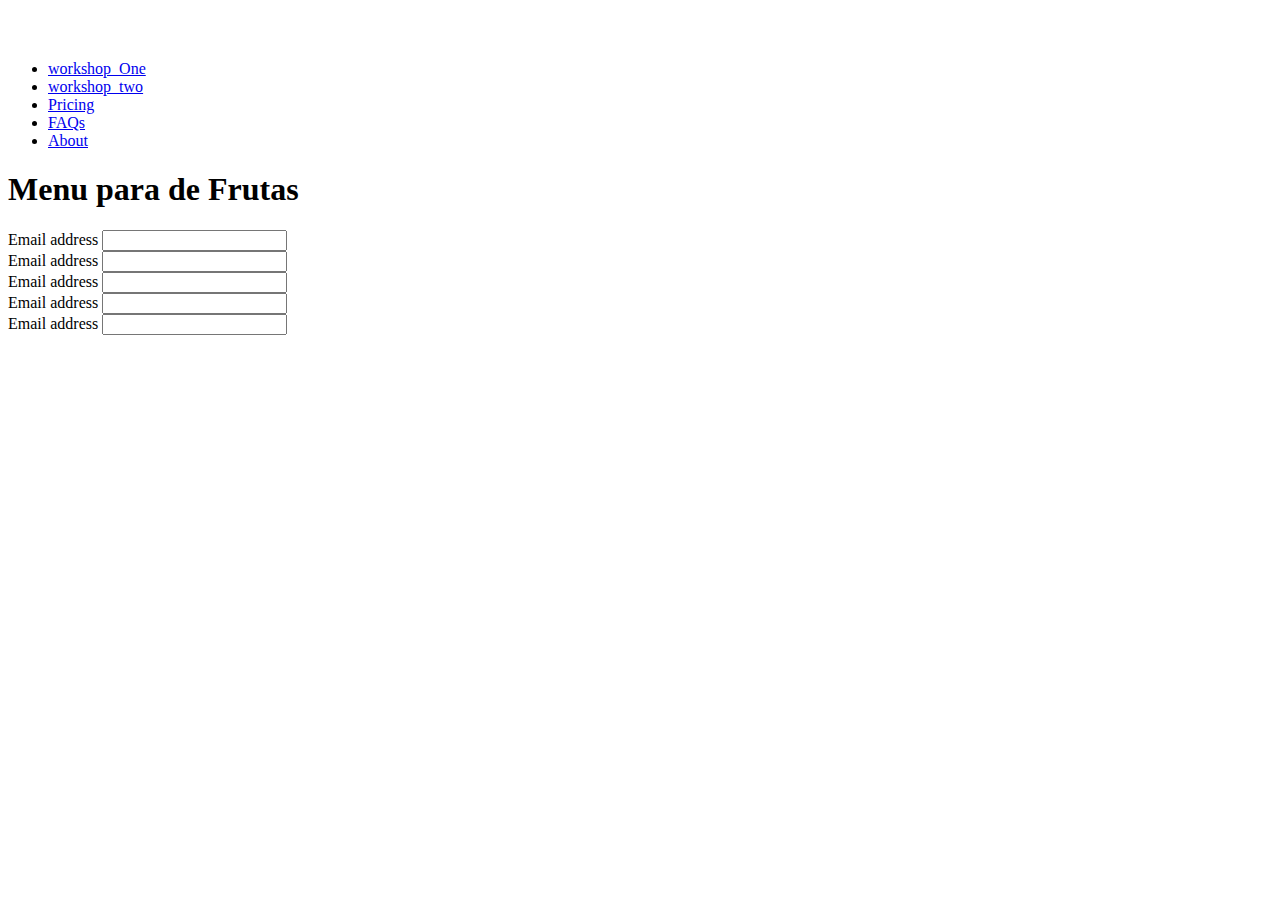
==== view.html @ a6954158 "creacion de formulario" ====
<!DOCTYPE html>
<html lang="en">
<head>
    <meta charset="UTF-8">
    <meta http-equiv="X-UA-Compatible" content="IE=edge">
    <meta name="viewport" content="width=device-width, initial-scale=1.0">
    <title>Document</title>
    <link href="https://cdn.jsdelivr.net/npm/bootstrap@5.1.0/dist/css/bootstrap.min.css" rel="stylesheet" integrity="sha384-KyZXEAg3QhqLMpG8r+8fhAXLRk2vvoC2f3B09zVXn8CA5QIVfZOJ3BCsw2P0p/We" crossorigin="anonymous">
</head>
<body class="bg-dark text-white">
    <div class="container">
        <header class="d-flex flex-wrap align-items-center justify-content-center justify-content-md-between py-3 mb-4 border-bottom">
            <a href="/" class="d-flex align-items-center col-md-3 mb-2 mb-md-0 text-dark text-decoration-none">
            <svg class="bi me-2" width="40" height="32" role="img" aria-label="Bootstrap"><use xlink:href="#bootstrap"/></svg>
            </a>
            <ul class="nav col-12 col-md-auto mb-2 justify-content-center mb-md-0 ">
                <li><a href="index.html" class="nav-link px-2 link-dark text-white">workshop_One</a></li>
                <li><a href="view.html" class="nav-link px-2 link-dark text-white">workshop_two</a></li>
                <li><a href="#" class="nav-link px-2 link-dark text-white">Pricing</a></li>
                <li><a href="#" class="nav-link px-2 link-dark text-white" >FAQs</a></li>
                <li><a href="#" class="nav-link px-2 link-dark text-white">About</a></li>
            </ul>
        </header>
    </div>
    <main>
        <form action="" method="post">
            <div class="container">
                <h1 class="text-white text-center fw-bould p-1">Menu para de Frutas</h1>
                <div class="row d-flex justify-content-center">
                    <div class="col-md-4">
                        <div class="mb-3">
                            <label for="exampleInputEmail1" class="form-label">Email address</label>
                            <input type="email" class="form-control" id="exampleInputEmail1" aria-describedby="emailHelp">
                          </div>
                    </div>
                </div>
                <div class="row d-flex justify-content-center">
                    <div class="col-md-4">
                        <div class="mb-3">
                            <label for="exampleInputEmail1" class="form-label">Email address</label>
                            <input type="email" class="form-control" id="exampleInputEmail1" aria-describedby="emailHelp">
                        </div>
                    </div>
                </div>
                <div class="row d-flex justify-content-center">
                    <div class="col-md-4">
                        <div class="mb-3">
                            <label for="exampleInputEmail1" class="form-label">Email address</label>
                            <input type="email" class="form-control" id="exampleInputEmail1" aria-describedby="emailHelp">
                        </div>
                    </div>
                </div>
                <div class="row d-flex justify-content-center">
                    <div class="col-md-4">
                        <div class="mb-3">
                            <label for="exampleInputEmail1" class="form-label">Email address</label>
                            <input type="email" class="form-control" id="exampleInputEmail1" aria-describedby="emailHelp">
                        </div>
                    </div>
                </div>
                <div class="row d-flex justify-content-center">
                    <div class="col-md-4">
                        <div class="mb-3">
                            <label for="exampleInputEmail1" class="form-label">Email address</label>
                            <input type="email" class="form-control" id="exampleInputEmail1" aria-describedby="emailHelp">
                        </div>
                    </div>
                </div>
            </div>
        </form>
    </main>
    <script src="https://cdn.jsdelivr.net/npm/bootstrap@5.1.0/dist/js/bootstrap.bundle.min.js" integrity="sha384-U1DAWAznBHeqEIlVSCgzq+c9gqGAJn5c/t99JyeKa9xxaYpSvHU5awsuZVVFIhvj" crossorigin="anonymous"></script>    
</body>
</html>
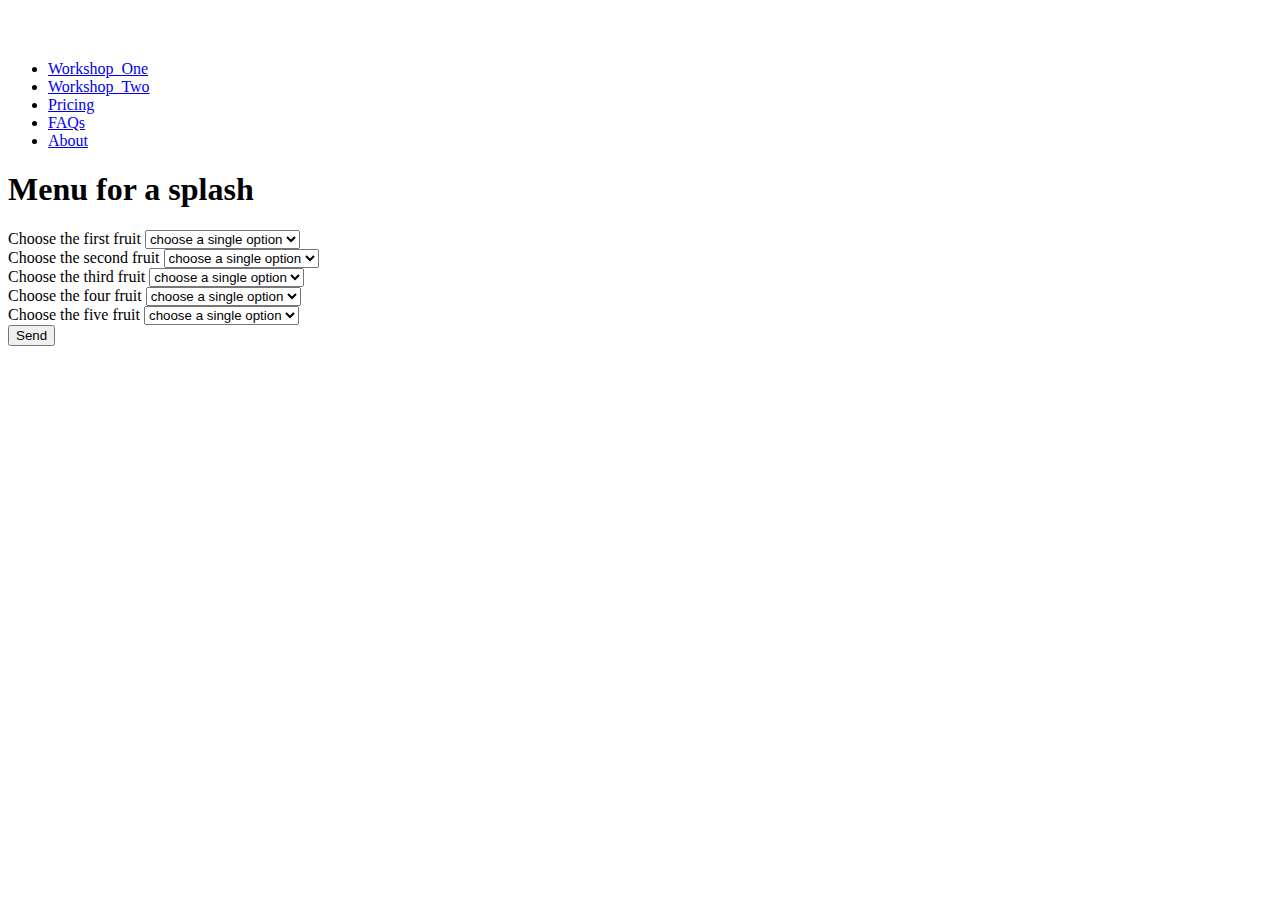
==== commit ae62b699: "second view html y php" ====
--- a/view.html
+++ b/view.html
@@ -4,7 +4,7 @@
     <meta charset="UTF-8">
     <meta http-equiv="X-UA-Compatible" content="IE=edge">
     <meta name="viewport" content="width=device-width, initial-scale=1.0">
-    <title>Document</title>
+    <title>Evaluation Workshpos</title>
     <link href="https://cdn.jsdelivr.net/npm/bootstrap@5.1.0/dist/css/bootstrap.min.css" rel="stylesheet" integrity="sha384-KyZXEAg3QhqLMpG8r+8fhAXLRk2vvoC2f3B09zVXn8CA5QIVfZOJ3BCsw2P0p/We" crossorigin="anonymous">
 </head>
 <body class="bg-dark text-white">
@@ -14,8 +14,8 @@
             <svg class="bi me-2" width="40" height="32" role="img" aria-label="Bootstrap"><use xlink:href="#bootstrap"/></svg>
             </a>
             <ul class="nav col-12 col-md-auto mb-2 justify-content-center mb-md-0 ">
-                <li><a href="index.html" class="nav-link px-2 link-dark text-white">workshop_One</a></li>
-                <li><a href="view.html" class="nav-link px-2 link-dark text-white">workshop_two</a></li>
+                <li><a href="index.html" class="nav-link px-2 link-dark text-white">Workshop_One</a></li>
+                <li><a href="view.html" class="nav-link px-2 link-dark text-white">Workshop_Two</a></li>
                 <li><a href="#" class="nav-link px-2 link-dark text-white">Pricing</a></li>
                 <li><a href="#" class="nav-link px-2 link-dark text-white" >FAQs</a></li>
                 <li><a href="#" class="nav-link px-2 link-dark text-white">About</a></li>
@@ -25,46 +25,71 @@
     <main>
         <form action="" method="post">
             <div class="container">
-                <h1 class="text-white text-center fw-bould p-1">Menu para de Frutas</h1>
+                <h1 class="text-white text-center fw-bould p-1">Menu for a splash</h1>
                 <div class="row d-flex justify-content-center">
                     <div class="col-md-4">
                         <div class="mb-3">
-                            <label for="exampleInputEmail1" class="form-label">Email address</label>
-                            <input type="email" class="form-control" id="exampleInputEmail1" aria-describedby="emailHelp">
+                            <label class="form-label">Choose the first fruit</label>
+                            <select class="form-select" name="opt1">
+                                <option selected>choose a single option</option>
+                                <option value="Papaya">Papaya</option>
+                                <option value="Banana">Banana</option>
+                              </select>
                           </div>
                     </div>
                 </div>
                 <div class="row d-flex justify-content-center">
                     <div class="col-md-4">
                         <div class="mb-3">
-                            <label for="exampleInputEmail1" class="form-label">Email address</label>
-                            <input type="email" class="form-control" id="exampleInputEmail1" aria-describedby="emailHelp">
+                            <label class="form-label">Choose the second fruit</label>
+                            <select class="form-select" name="opt2">
+                                <option selected>choose a single option</option>
+                                <option value="Pineapple">Pineapple</option>
+                                <option value="Watermelon">Watermelon</option>
+                              </select>
                         </div>
                     </div>
                 </div>
                 <div class="row d-flex justify-content-center">
                     <div class="col-md-4">
                         <div class="mb-3">
-                            <label for="exampleInputEmail1" class="form-label">Email address</label>
-                            <input type="email" class="form-control" id="exampleInputEmail1" aria-describedby="emailHelp">
+                            <label  class="form-label">Choose the third fruit</label>
+                            <select class="form-select" name="opt3">
+                                <option selected>choose a single option</option>
+                                <option value="Mango">Mango</option>
+                                <option value="Apple">Apple</option>
+                              </select>
                         </div>
                     </div>
                 </div>
                 <div class="row d-flex justify-content-center">
                     <div class="col-md-4">
                         <div class="mb-3">
-                            <label for="exampleInputEmail1" class="form-label">Email address</label>
-                            <input type="email" class="form-control" id="exampleInputEmail1" aria-describedby="emailHelp">
+                            <label  class="form-label">Choose the four fruit</label>
+                            <select class="form-select" name="opt4">
+                                <option selected>choose a single option</option>
+                                <option value="Strawberry">Strawberry</option>
+                                <option value="Grape">Grape</option>
+                              </select>
                         </div>
                     </div>
                 </div>
                 <div class="row d-flex justify-content-center">
                     <div class="col-md-4">
                         <div class="mb-3">
-                            <label for="exampleInputEmail1" class="form-label">Email address</label>
-                            <input type="email" class="form-control" id="exampleInputEmail1" aria-describedby="emailHelp">
+                            <label  class="form-label">Choose the five fruit</label>
+                            <select class="form-select" name="opt5">
+                                <option selected>choose a single option</option>
+                                <option value="Vanilla ice Cream">Vanilla ice Cream</option>
+                                <option value="Chantilly">Chantilly</option>
+                              </select>
                         </div>
                     </div>
+                </div>
+            </div>
+            <div class="row d-flex justify-content-center">
+                <div class="col-md-3">
+                    <button type="submit" class="btn btn-primary w-100" name="button">Send</button>
                 </div>
             </div>
         </form>
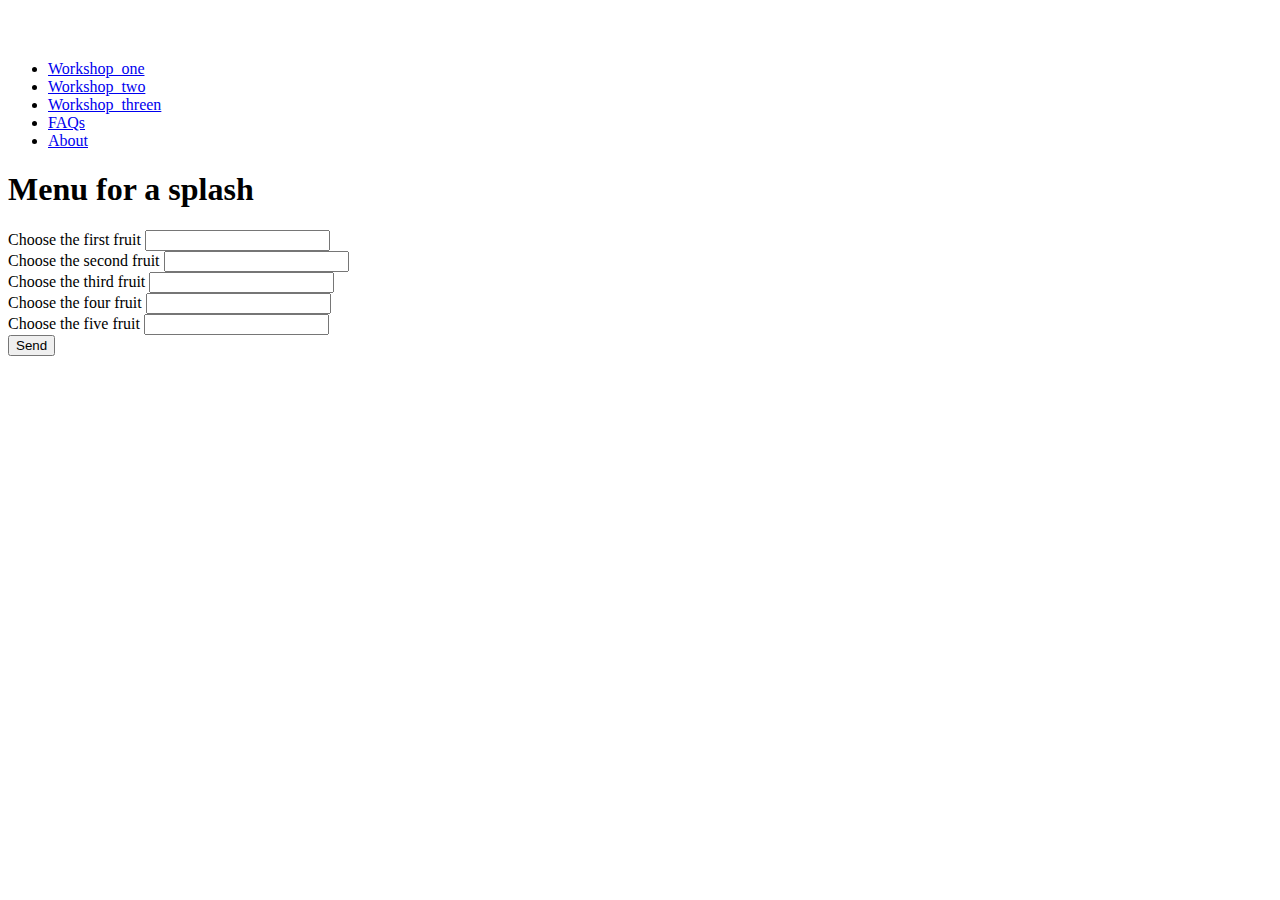
==== commit ff1b2fb2: "programando un multidireccional" ====
--- a/view.html
+++ b/view.html
@@ -14,27 +14,23 @@
             <svg class="bi me-2" width="40" height="32" role="img" aria-label="Bootstrap"><use xlink:href="#bootstrap"/></svg>
             </a>
             <ul class="nav col-12 col-md-auto mb-2 justify-content-center mb-md-0 ">
-                <li><a href="index.html" class="nav-link px-2 link-dark text-white">Workshop_One</a></li>
-                <li><a href="view.html" class="nav-link px-2 link-dark text-white">Workshop_Two</a></li>
-                <li><a href="#" class="nav-link px-2 link-dark text-white">Pricing</a></li>
+                <li><a href="index.html" class="nav-link px-2 link-dark text-white">Workshop_one</a></li>
+                <li><a href="view.html" class="nav-link px-2 link-dark text-white">Workshop_two</a></li>
+                <li><a href="view2.html" class="nav-link px-2 link-dark text-white">Workshop_threen</a></li>
                 <li><a href="#" class="nav-link px-2 link-dark text-white" >FAQs</a></li>
                 <li><a href="#" class="nav-link px-2 link-dark text-white">About</a></li>
             </ul>
         </header>
     </div>
     <main>
-        <form action="" method="post">
+        <form action="fruit.php" method="POST">
             <div class="container">
                 <h1 class="text-white text-center fw-bould p-1">Menu for a splash</h1>
                 <div class="row d-flex justify-content-center">
                     <div class="col-md-4">
                         <div class="mb-3">
                             <label class="form-label">Choose the first fruit</label>
-                            <select class="form-select" name="opt1">
-                                <option selected>choose a single option</option>
-                                <option value="Papaya">Papaya</option>
-                                <option value="Banana">Banana</option>
-                              </select>
+                            <input type="text" class="form-control" name="fruit1">
                           </div>
                     </div>
                 </div>
@@ -42,11 +38,7 @@
                     <div class="col-md-4">
                         <div class="mb-3">
                             <label class="form-label">Choose the second fruit</label>
-                            <select class="form-select" name="opt2">
-                                <option selected>choose a single option</option>
-                                <option value="Pineapple">Pineapple</option>
-                                <option value="Watermelon">Watermelon</option>
-                              </select>
+                            <input type="text" class="form-control" name="fruit2">
                         </div>
                     </div>
                 </div>
@@ -54,11 +46,7 @@
                     <div class="col-md-4">
                         <div class="mb-3">
                             <label  class="form-label">Choose the third fruit</label>
-                            <select class="form-select" name="opt3">
-                                <option selected>choose a single option</option>
-                                <option value="Mango">Mango</option>
-                                <option value="Apple">Apple</option>
-                              </select>
+                            <input type="text" class="form-control" name="fruit3">
                         </div>
                     </div>
                 </div>
@@ -66,11 +54,7 @@
                     <div class="col-md-4">
                         <div class="mb-3">
                             <label  class="form-label">Choose the four fruit</label>
-                            <select class="form-select" name="opt4">
-                                <option selected>choose a single option</option>
-                                <option value="Strawberry">Strawberry</option>
-                                <option value="Grape">Grape</option>
-                              </select>
+                            <input type="text" class="form-control" name="fruit4">
                         </div>
                     </div>
                 </div>
@@ -78,18 +62,14 @@
                     <div class="col-md-4">
                         <div class="mb-3">
                             <label  class="form-label">Choose the five fruit</label>
-                            <select class="form-select" name="opt5">
-                                <option selected>choose a single option</option>
-                                <option value="Vanilla ice Cream">Vanilla ice Cream</option>
-                                <option value="Chantilly">Chantilly</option>
-                              </select>
+                            <input type="text" class="form-control" name="fruit5">
                         </div>
                     </div>
                 </div>
             </div>
             <div class="row d-flex justify-content-center">
                 <div class="col-md-3">
-                    <button type="submit" class="btn btn-primary w-100" name="button">Send</button>
+                    <button type="submit" class="btn btn-primary w-100" name="send">Send</button>
                 </div>
             </div>
         </form>
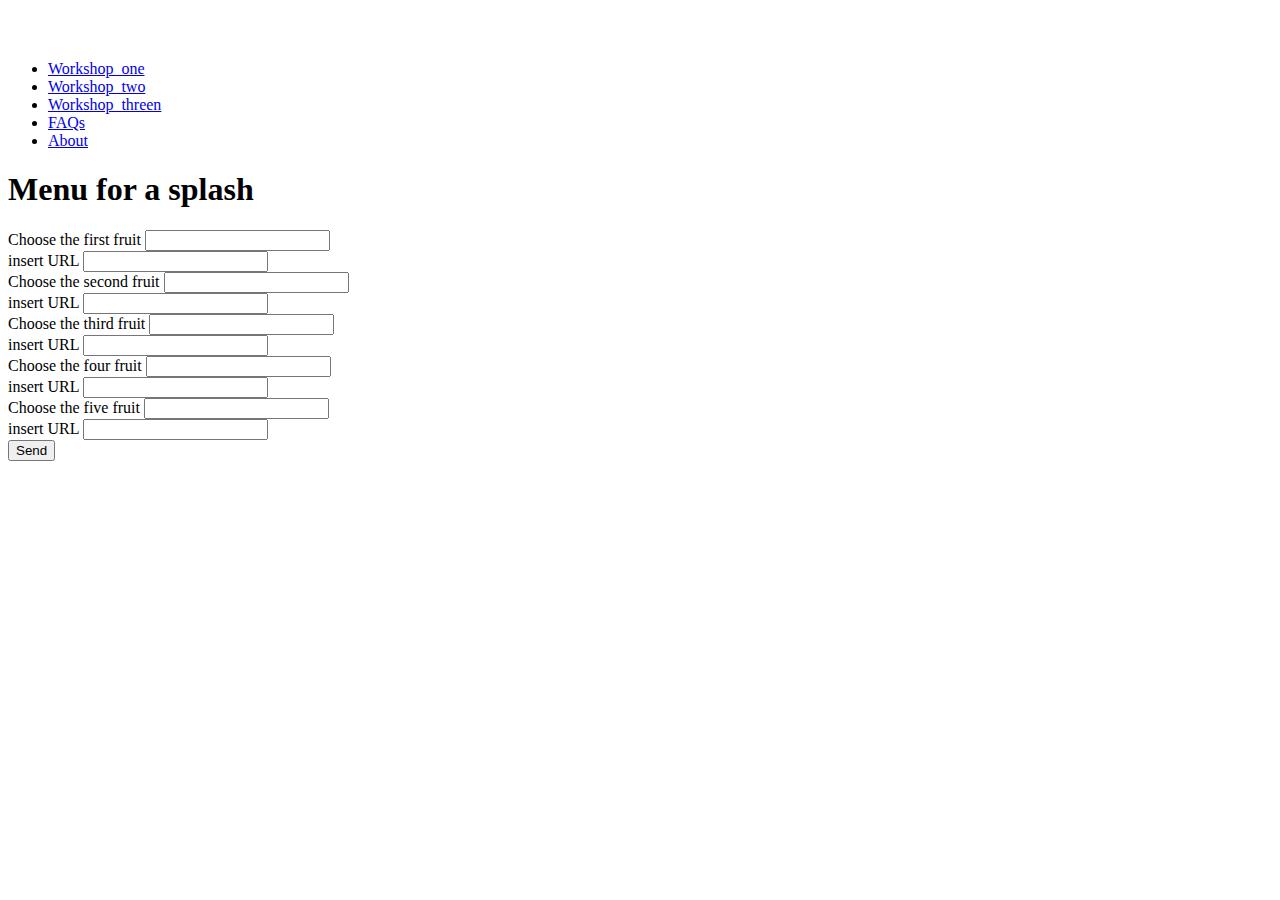
==== commit 60fd6408: "actualizacion total de cogido" ====
--- a/view.html
+++ b/view.html
@@ -1,3 +1,6 @@
+
+
+
 <!DOCTYPE html>
 <html lang="en">
 <head>
@@ -23,57 +26,101 @@
         </header>
     </div>
     <main>
-        <form action="fruit.php" method="POST">
-            <div class="container">
-                <h1 class="text-white text-center fw-bould p-1">Menu for a splash</h1>
-                <div class="row d-flex justify-content-center">
-                    <div class="col-md-4">
-                        <div class="mb-3">
-                            <label class="form-label">Choose the first fruit</label>
-                            <input type="text" class="form-control" name="fruit1">
-                          </div>
+        <div class="container-sm bg-secondary ">
+            <form action="fruit.php" method="POST">
+                <div class="container">
+                    <h1 class="text-dark text-center fw-bould p-1">Menu for a splash</h1>
+                    <div class="row d-flex justify-content-center">
+                        <div class="col-md-4">
+                            <div class="mb-3">
+                                <label class="form-label text-dark fw-bolder">Choose the first fruit</label>
+                                <input type="text" class="form-control" name="fruitName1">
+                              </div>
+                        </div>
                     </div>
-                </div>
-                <div class="row d-flex justify-content-center">
-                    <div class="col-md-4">
-                        <div class="mb-3">
-                            <label class="form-label">Choose the second fruit</label>
-                            <input type="text" class="form-control" name="fruit2">
+                    <div class="row d-flex justify-content-center">
+                        <div class="col-md-4">
+                            <div class="mb-3">
+                                <label class="form-label text-dark fw-bolder">insert URL</label>
+                                <input type="text" class="form-control" name="imagenPiture1">
+                              </div>
+                        </div>
+                    </div>
+                    <div class="row d-flex justify-content-center">
+                        <div class="col-md-4">
+                            <div class="mb-3">
+                                <label class="form-label text-dark fw-bolder">Choose the second fruit</label>
+                                <input type="text" class="form-control" name="fruitName2">
+                            </div>
+                        </div>
+                    </div>
+                    <div class="row d-flex justify-content-center">
+                        <div class="col-md-4">
+                            <div class="mb-3">
+                                <label class="form-label text-dark fw-bolder">insert URL</label>
+                                <input type="text" class="form-control" name="imagenPiture2">
+                              </div>
+                        </div>
+                    </div>
+                    <div class="row d-flex justify-content-center">
+                        <div class="col-md-4">
+                            <div class="mb-3">
+                                <label  class="form-label text-dark fw-bolder">Choose the third fruit</label>
+                                <input type="text" class="form-control" name="fruitName3">
+                            </div>
+                        </div>
+                    </div>
+                    <div class="row d-flex justify-content-center">
+                        <div class="col-md-4">
+                            <div class="mb-3">
+                                <label class="form-label text-dark fw-bolder">insert URL</label>
+                                <input type="text" class="form-control" name="imagenPiture3">
+                              </div>
+                        </div>
+                    </div>
+                    <div class="row d-flex justify-content-center">
+                        <div class="col-md-4">
+                            <div class="mb-3">
+                                <label  class="form-label text-dark fw-bolder">Choose the four fruit</label>
+                                <input type="text" class="form-control" name="fruitName4">
+                            </div>
+                        </div>
+                    </div>
+                    <div class="row d-flex justify-content-center">
+                        <div class="col-md-4">
+                            <div class="mb-3">
+                                <label class="form-label text-dark fw-bolder">insert URL</label>
+                                <input type="text" class="form-control" name="imagenPiture4">
+                              </div>
+                        </div>
+                    </div>
+                    <div class="row d-flex justify-content-center">
+                        <div class="col-md-4">
+                            <div class="mb-3">
+                                <label  class="form-label text-dark fw-bolder">Choose the five fruit</label>
+                                <input type="text" class="form-control" name="fruitName5">
+                            </div>
+                        </div>
+                    </div>
+                    <div class="row d-flex justify-content-center">
+                        <div class="col-md-4">
+                            <div class="mb-3">
+                                <label class="form-label text-dark fw-bolder">insert URL</label>
+                                <input type="text" class="form-control" name="imagenPiture5">
+                              </div>
                         </div>
                     </div>
                 </div>
                 <div class="row d-flex justify-content-center">
-                    <div class="col-md-4">
-                        <div class="mb-3">
-                            <label  class="form-label">Choose the third fruit</label>
-                            <input type="text" class="form-control" name="fruit3">
-                        </div>
+                    <div class="col-md-3">
+                        <button type="submit" class="btn btn-primary w-100" name="send">Send</button>
                     </div>
                 </div>
-                <div class="row d-flex justify-content-center">
-                    <div class="col-md-4">
-                        <div class="mb-3">
-                            <label  class="form-label">Choose the four fruit</label>
-                            <input type="text" class="form-control" name="fruit4">
-                        </div>
-                    </div>
-                </div>
-                <div class="row d-flex justify-content-center">
-                    <div class="col-md-4">
-                        <div class="mb-3">
-                            <label  class="form-label">Choose the five fruit</label>
-                            <input type="text" class="form-control" name="fruit5">
-                        </div>
-                    </div>
-                </div>
-            </div>
-            <div class="row d-flex justify-content-center">
-                <div class="col-md-3">
-                    <button type="submit" class="btn btn-primary w-100" name="send">Send</button>
-                </div>
-            </div>
-        </form>
-    </main>
+               <br>
+            </form>
+        </main>
+        </div>
+        
     <script src="https://cdn.jsdelivr.net/npm/bootstrap@5.1.0/dist/js/bootstrap.bundle.min.js" integrity="sha384-U1DAWAznBHeqEIlVSCgzq+c9gqGAJn5c/t99JyeKa9xxaYpSvHU5awsuZVVFIhvj" crossorigin="anonymous"></script>    
 </body>
 </html>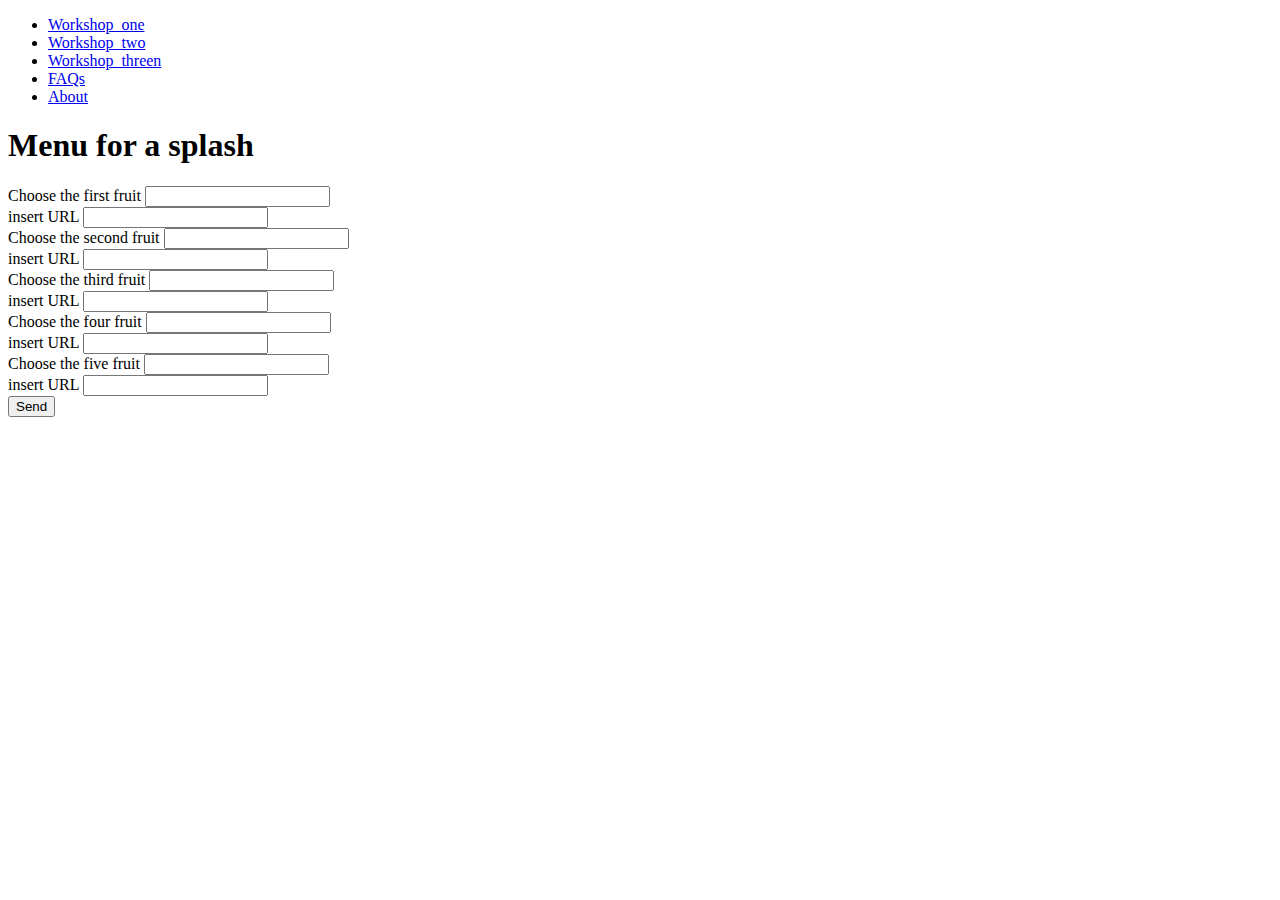
==== commit b4e359dc: "actualizacion 3" ====
--- a/view.html
+++ b/view.html
@@ -10,117 +10,114 @@
     <title>Evaluation Workshpos</title>
     <link href="https://cdn.jsdelivr.net/npm/bootstrap@5.1.0/dist/css/bootstrap.min.css" rel="stylesheet" integrity="sha384-KyZXEAg3QhqLMpG8r+8fhAXLRk2vvoC2f3B09zVXn8CA5QIVfZOJ3BCsw2P0p/We" crossorigin="anonymous">
 </head>
-<body class="bg-dark text-white">
+<body class="bg-success p-2 text-dark bg-opacity-25">
     <div class="container">
         <header class="d-flex flex-wrap align-items-center justify-content-center justify-content-md-between py-3 mb-4 border-bottom">
-            <a href="/" class="d-flex align-items-center col-md-3 mb-2 mb-md-0 text-dark text-decoration-none">
-            <svg class="bi me-2" width="40" height="32" role="img" aria-label="Bootstrap"><use xlink:href="#bootstrap"/></svg>
-            </a>
             <ul class="nav col-12 col-md-auto mb-2 justify-content-center mb-md-0 ">
-                <li><a href="index.html" class="nav-link px-2 link-dark text-white">Workshop_one</a></li>
-                <li><a href="view.html" class="nav-link px-2 link-dark text-white">Workshop_two</a></li>
-                <li><a href="view2.html" class="nav-link px-2 link-dark text-white">Workshop_threen</a></li>
-                <li><a href="#" class="nav-link px-2 link-dark text-white" >FAQs</a></li>
-                <li><a href="#" class="nav-link px-2 link-dark text-white">About</a></li>
+                <li><a href="index.html" class="nav-link px-2 link-whiter text-dark fw-bolder">Workshop_one</a></li>
+                <li><a href="view.html" class="nav-link px-2 link-dark text-dark fw-bolder">Workshop_two</a></li>
+                <li><a href="view2.html" class="nav-link px-2 link-dark text-dark fw-bolder">Workshop_threen</a></li>
+                <li><a href="#" class="nav-link px-2 link-dark text-dark fw-bolder" >FAQs</a></li>
+                <li><a href="#" class="nav-link px-2 link-dark text-dark fw-bolder">About</a></li>
             </ul>
         </header>
     </div>
     <main>
-        <div class="container-sm bg-secondary ">
-            <form action="fruit.php" method="POST">
-                <div class="container">
-                    <h1 class="text-dark text-center fw-bould p-1">Menu for a splash</h1>
-                    <div class="row d-flex justify-content-center">
-                        <div class="col-md-4">
-                            <div class="mb-3">
-                                <label class="form-label text-dark fw-bolder">Choose the first fruit</label>
-                                <input type="text" class="form-control" name="fruitName1">
-                              </div>
+            <div class="container">
+                <form action="fruit.php" method="POST">
+                    <div class="container">
+                        <h1 class="text-dark text-center fw-bould p-1">Menu for a splash</h1>
+                        <div class="row d-flex justify-content-center">
+                            <div class="col-md-4">
+                                <div class="mb-3">
+                                    <label class="form-label text-dark fw-bolder">Choose the first fruit</label>
+                                    <input type="text" class="form-control" name="fruitName1">
+                                  </div>
+                            </div>
                         </div>
-                    </div>
-                    <div class="row d-flex justify-content-center">
-                        <div class="col-md-4">
-                            <div class="mb-3">
-                                <label class="form-label text-dark fw-bolder">insert URL</label>
-                                <input type="text" class="form-control" name="imagenPiture1">
-                              </div>
+                        <div class="row d-flex justify-content-center">
+                            <div class="col-md-4">
+                                <div class="mb-3">
+                                    <label class="form-label text-dark fw-bolder">insert URL</label>
+                                    <input type="text" class="form-control" name="imagenPiture1">
+                                  </div>
+                            </div>
                         </div>
-                    </div>
-                    <div class="row d-flex justify-content-center">
-                        <div class="col-md-4">
-                            <div class="mb-3">
-                                <label class="form-label text-dark fw-bolder">Choose the second fruit</label>
-                                <input type="text" class="form-control" name="fruitName2">
+                        <div class="row d-flex justify-content-center">
+                            <div class="col-md-4">
+                                <div class="mb-3">
+                                    <label class="form-label text-dark fw-bolder">Choose the second fruit</label>
+                                    <input type="text" class="form-control" name="fruitName2">
+                                </div>
+                            </div>
+                        </div>
+                        <div class="row d-flex justify-content-center">
+                            <div class="col-md-4">
+                                <div class="mb-3">
+                                    <label class="form-label text-dark fw-bolder">insert URL</label>
+                                    <input type="text" class="form-control" name="imagenPiture2">
+                                  </div>
+                            </div>
+                        </div>
+                        <div class="row d-flex justify-content-center">
+                            <div class="col-md-4">
+                                <div class="mb-3">
+                                    <label  class="form-label text-dark fw-bolder">Choose the third fruit</label>
+                                    <input type="text" class="form-control" name="fruitName3">
+                                </div>
+                            </div>
+                        </div>
+                        <div class="row d-flex justify-content-center">
+                            <div class="col-md-4">
+                                <div class="mb-3">
+                                    <label class="form-label text-dark fw-bolder">insert URL</label>
+                                    <input type="text" class="form-control" name="imagenPiture3">
+                                  </div>
+                            </div>
+                        </div>
+                        <div class="row d-flex justify-content-center">
+                            <div class="col-md-4">
+                                <div class="mb-3">
+                                    <label  class="form-label text-dark fw-bolder">Choose the four fruit</label>
+                                    <input type="text" class="form-control" name="fruitName4">
+                                </div>
+                            </div>
+                        </div>
+                        <div class="row d-flex justify-content-center">
+                            <div class="col-md-4">
+                                <div class="mb-3">
+                                    <label class="form-label text-dark fw-bolder">insert URL</label>
+                                    <input type="text" class="form-control" name="imagenPiture4">
+                                  </div>
+                            </div>
+                        </div>
+                        <div class="row d-flex justify-content-center">
+                            <div class="col-md-4">
+                                <div class="mb-3">
+                                    <label  class="form-label text-dark fw-bolder">Choose the five fruit</label>
+                                    <input type="text" class="form-control" name="fruitName5">
+                                </div>
+                            </div>
+                        </div>
+                        <div class="row d-flex justify-content-center">
+                            <div class="col-md-4">
+                                <div class="mb-3">
+                                    <label class="form-label text-dark fw-bolder">insert URL</label>
+                                    <input type="text" class="form-control" name="imagenPiture5">
+                                  </div>
                             </div>
                         </div>
                     </div>
                     <div class="row d-flex justify-content-center">
-                        <div class="col-md-4">
-                            <div class="mb-3">
-                                <label class="form-label text-dark fw-bolder">insert URL</label>
-                                <input type="text" class="form-control" name="imagenPiture2">
-                              </div>
+                        <div class="col-md-3">
+                            <button type="submit" class="btn btn-primary w-100" name="send">Send</button>
                         </div>
                     </div>
-                    <div class="row d-flex justify-content-center">
-                        <div class="col-md-4">
-                            <div class="mb-3">
-                                <label  class="form-label text-dark fw-bolder">Choose the third fruit</label>
-                                <input type="text" class="form-control" name="fruitName3">
-                            </div>
-                        </div>
-                    </div>
-                    <div class="row d-flex justify-content-center">
-                        <div class="col-md-4">
-                            <div class="mb-3">
-                                <label class="form-label text-dark fw-bolder">insert URL</label>
-                                <input type="text" class="form-control" name="imagenPiture3">
-                              </div>
-                        </div>
-                    </div>
-                    <div class="row d-flex justify-content-center">
-                        <div class="col-md-4">
-                            <div class="mb-3">
-                                <label  class="form-label text-dark fw-bolder">Choose the four fruit</label>
-                                <input type="text" class="form-control" name="fruitName4">
-                            </div>
-                        </div>
-                    </div>
-                    <div class="row d-flex justify-content-center">
-                        <div class="col-md-4">
-                            <div class="mb-3">
-                                <label class="form-label text-dark fw-bolder">insert URL</label>
-                                <input type="text" class="form-control" name="imagenPiture4">
-                              </div>
-                        </div>
-                    </div>
-                    <div class="row d-flex justify-content-center">
-                        <div class="col-md-4">
-                            <div class="mb-3">
-                                <label  class="form-label text-dark fw-bolder">Choose the five fruit</label>
-                                <input type="text" class="form-control" name="fruitName5">
-                            </div>
-                        </div>
-                    </div>
-                    <div class="row d-flex justify-content-center">
-                        <div class="col-md-4">
-                            <div class="mb-3">
-                                <label class="form-label text-dark fw-bolder">insert URL</label>
-                                <input type="text" class="form-control" name="imagenPiture5">
-                              </div>
-                        </div>
-                    </div>
-                </div>
-                <div class="row d-flex justify-content-center">
-                    <div class="col-md-3">
-                        <button type="submit" class="btn btn-primary w-100" name="send">Send</button>
-                    </div>
-                </div>
-               <br>
-            </form>
-        </main>
-        </div>
-        
+                   <br>
+                </form>
+            </main> 
+            </div>
+            
     <script src="https://cdn.jsdelivr.net/npm/bootstrap@5.1.0/dist/js/bootstrap.bundle.min.js" integrity="sha384-U1DAWAznBHeqEIlVSCgzq+c9gqGAJn5c/t99JyeKa9xxaYpSvHU5awsuZVVFIhvj" crossorigin="anonymous"></script>    
 </body>
 </html>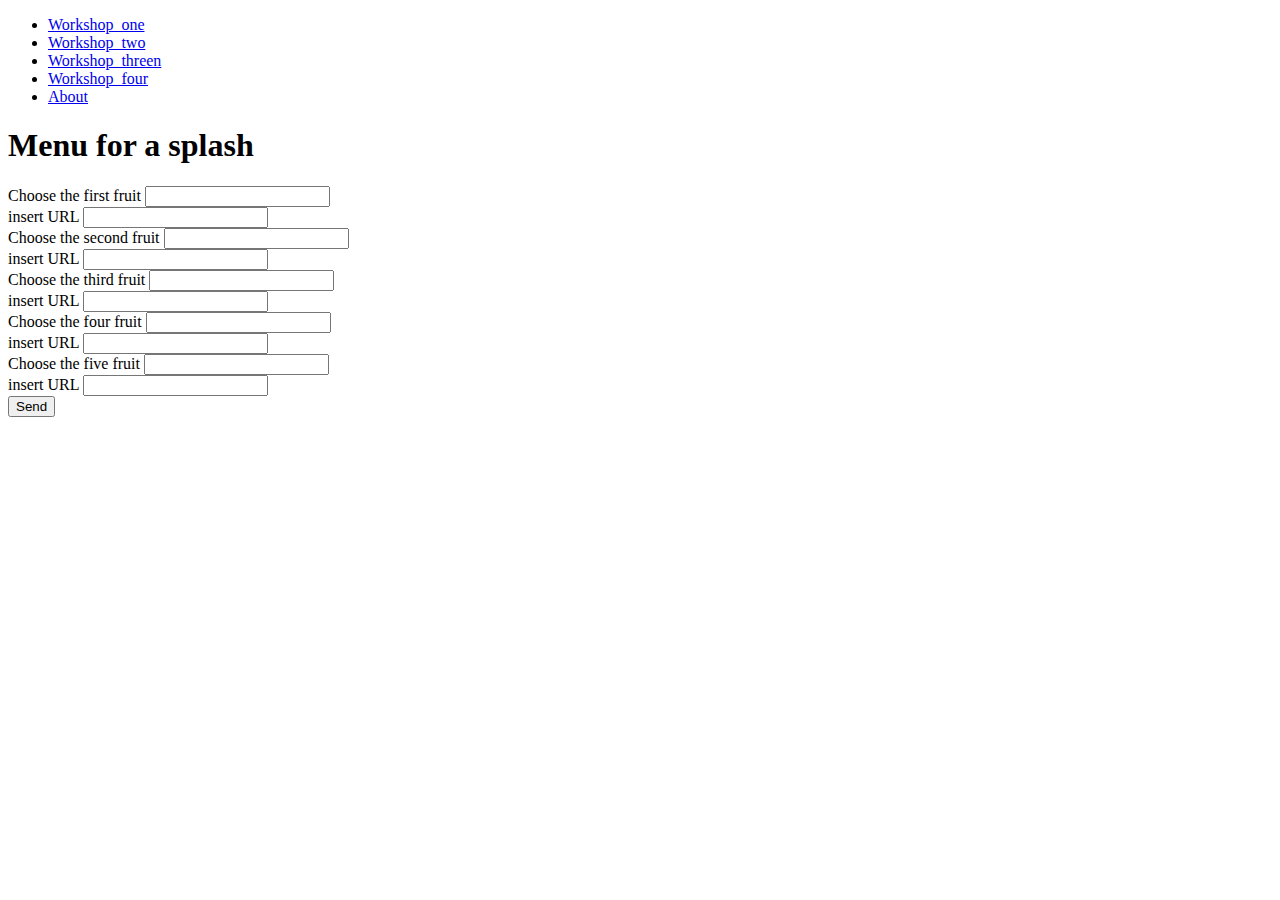
==== commit 37932e9d: "CAMBIO DE TITILO" ====
--- a/view.html
+++ b/view.html
@@ -7,7 +7,7 @@
     <meta charset="UTF-8">
     <meta http-equiv="X-UA-Compatible" content="IE=edge">
     <meta name="viewport" content="width=device-width, initial-scale=1.0">
-    <title>Evaluation Workshpos</title>
+    <title>PhpFrutas</title>
     <link href="https://cdn.jsdelivr.net/npm/bootstrap@5.1.0/dist/css/bootstrap.min.css" rel="stylesheet" integrity="sha384-KyZXEAg3QhqLMpG8r+8fhAXLRk2vvoC2f3B09zVXn8CA5QIVfZOJ3BCsw2P0p/We" crossorigin="anonymous">
 </head>
 <body class="bg-success p-2 text-dark bg-opacity-25">
@@ -17,7 +17,7 @@
                 <li><a href="index.html" class="nav-link px-2 link-whiter text-dark fw-bolder">Workshop_one</a></li>
                 <li><a href="view.html" class="nav-link px-2 link-dark text-dark fw-bolder">Workshop_two</a></li>
                 <li><a href="view2.html" class="nav-link px-2 link-dark text-dark fw-bolder">Workshop_threen</a></li>
-                <li><a href="#" class="nav-link px-2 link-dark text-dark fw-bolder" >FAQs</a></li>
+                <li><a href="view3.html" class="nav-link px-2 link-dark text-dark fw-bolder" >Workshop_four</a></li>
                 <li><a href="#" class="nav-link px-2 link-dark text-dark fw-bolder">About</a></li>
             </ul>
         </header>
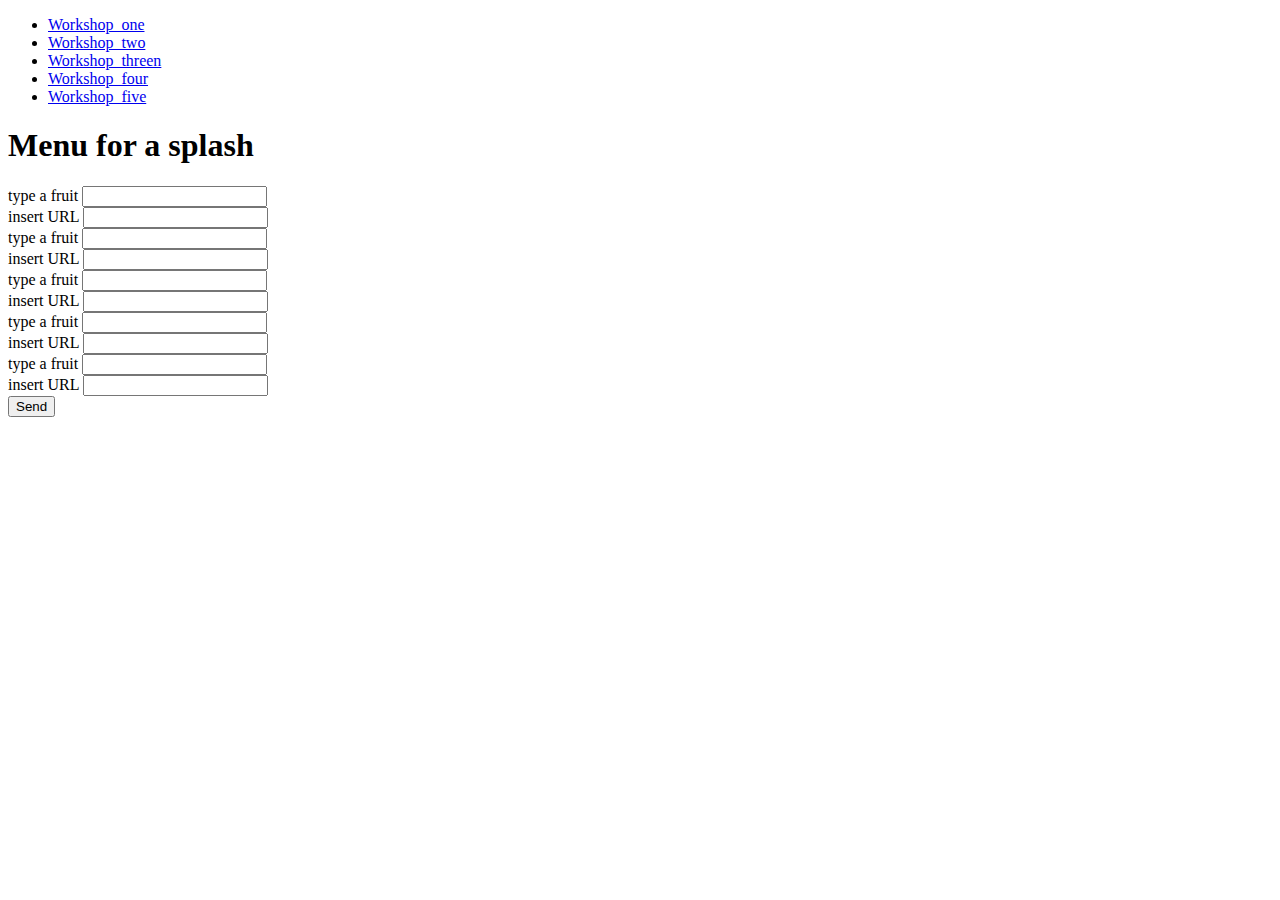
==== commit b07610af: "view ok" ====
--- a/view.html
+++ b/view.html
@@ -18,7 +18,7 @@
                 <li><a href="view.html" class="nav-link px-2 link-dark text-dark fw-bolder">Workshop_two</a></li>
                 <li><a href="view2.html" class="nav-link px-2 link-dark text-dark fw-bolder">Workshop_threen</a></li>
                 <li><a href="view3.html" class="nav-link px-2 link-dark text-dark fw-bolder" >Workshop_four</a></li>
-                <li><a href="#" class="nav-link px-2 link-dark text-dark fw-bolder">About</a></li>
+                <li><a href="view4.html" class="nav-link px-2 link-dark text-dark fw-bolder">Workshop_five</a></li>
             </ul>
         </header>
     </div>
@@ -30,7 +30,7 @@
                         <div class="row d-flex justify-content-center">
                             <div class="col-md-4">
                                 <div class="mb-3">
-                                    <label class="form-label text-dark fw-bolder">Choose the first fruit</label>
+                                    <label class="form-label text-dark fw-bolder">type a fruit</label>
                                     <input type="text" class="form-control" name="fruitName1">
                                   </div>
                             </div>
@@ -46,7 +46,7 @@
                         <div class="row d-flex justify-content-center">
                             <div class="col-md-4">
                                 <div class="mb-3">
-                                    <label class="form-label text-dark fw-bolder">Choose the second fruit</label>
+                                    <label class="form-label text-dark fw-bolder">type a fruit</label>
                                     <input type="text" class="form-control" name="fruitName2">
                                 </div>
                             </div>
@@ -62,7 +62,7 @@
                         <div class="row d-flex justify-content-center">
                             <div class="col-md-4">
                                 <div class="mb-3">
-                                    <label  class="form-label text-dark fw-bolder">Choose the third fruit</label>
+                                    <label  class="form-label text-dark fw-bolder">type a fruit</label>
                                     <input type="text" class="form-control" name="fruitName3">
                                 </div>
                             </div>
@@ -78,7 +78,7 @@
                         <div class="row d-flex justify-content-center">
                             <div class="col-md-4">
                                 <div class="mb-3">
-                                    <label  class="form-label text-dark fw-bolder">Choose the four fruit</label>
+                                    <label  class="form-label text-dark fw-bolder">type a fruit</label>
                                     <input type="text" class="form-control" name="fruitName4">
                                 </div>
                             </div>
@@ -94,7 +94,7 @@
                         <div class="row d-flex justify-content-center">
                             <div class="col-md-4">
                                 <div class="mb-3">
-                                    <label  class="form-label text-dark fw-bolder">Choose the five fruit</label>
+                                    <label  class="form-label text-dark fw-bolder">type a fruit</label>
                                     <input type="text" class="form-control" name="fruitName5">
                                 </div>
                             </div>
